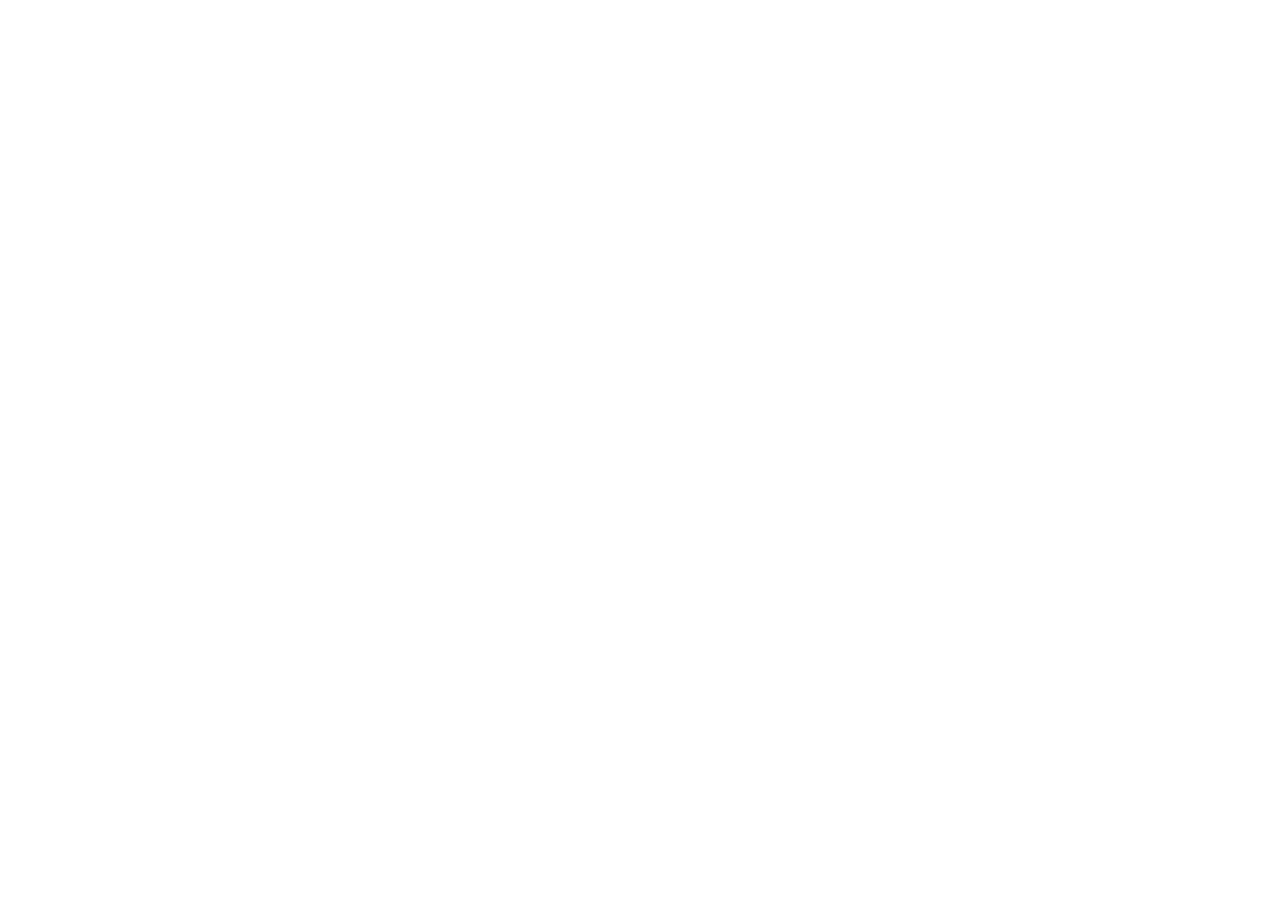
==== docs/index.html @ e8c1cd26 "Docs agregado" ====
<!doctype html><html lang="en"><head><meta charset="utf-8"/><link rel="icon" href="/favicon.ico"/><meta name="viewport" content="width=device-width,initial-scale=1"/><meta name="theme-color" content="#000000"/><meta name="description" content="Web site created using create-react-app"/><link rel="apple-touch-icon" href="/logo192.png"/><link rel="manifest" href="/manifest.json"/><link rel="stylesheet" href="https://cdnjs.cloudflare.com/ajax/libs/animate.css/4.1.1/animate.min.css"/><title>GifExpertApp</title><link href="/static/css/main.b561d2e8.chunk.css" rel="stylesheet"></head><body><noscript>You need to enable JavaScript to run this app.</noscript><div id="root"></div><script>!function(e){function r(r){for(var n,p,f=r[0],i=r[1],l=r[2],c=0,s=[];c<f.length;c++)p=f[c],Object.prototype.hasOwnProperty.call(o,p)&&o[p]&&s.push(o[p][0]),o[p]=0;for(n in i)Object.prototype.hasOwnProperty.call(i,n)&&(e[n]=i[n]);for(a&&a(r);s.length;)s.shift()();return u.push.apply(u,l||[]),t()}function t(){for(var e,r=0;r<u.length;r++){for(var t=u[r],n=!0,f=1;f<t.length;f++){var i=t[f];0!==o[i]&&(n=!1)}n&&(u.splice(r--,1),e=p(p.s=t[0]))}return e}var n={},o={1:0},u=[];function p(r){if(n[r])return n[r].exports;var t=n[r]={i:r,l:!1,exports:{}};return e[r].call(t.exports,t,t.exports,p),t.l=!0,t.exports}p.m=e,p.c=n,p.d=function(e,r,t){p.o(e,r)||Object.defineProperty(e,r,{enumerable:!0,get:t})},p.r=function(e){"undefined"!=typeof Symbol&&Symbol.toStringTag&&Object.defineProperty(e,Symbol.toStringTag,{value:"Module"}),Object.defineProperty(e,"__esModule",{value:!0})},p.t=function(e,r){if(1&r&&(e=p(e)),8&r)return e;if(4&r&&"object"==typeof e&&e&&e.__esModule)return e;var t=Object.create(null);if(p.r(t),Object.defineProperty(t,"default",{enumerable:!0,value:e}),2&r&&"string"!=typeof e)for(var n in e)p.d(t,n,function(r){return e[r]}.bind(null,n));return t},p.n=function(e){var r=e&&e.__esModule?function(){return e.default}:function(){return e};return p.d(r,"a",r),r},p.o=function(e,r){return Object.prototype.hasOwnProperty.call(e,r)},p.p="/";var f=this["webpackJsonpgif-expert-app"]=this["webpackJsonpgif-expert-app"]||[],i=f.push.bind(f);f.push=r,f=f.slice();for(var l=0;l<f.length;l++)r(f[l]);var a=i;t()}([])</script><script src="/static/js/2.d5a4d798.chunk.js"></script><script src="/static/js/main.59a70f59.chunk.js"></script></body></html>
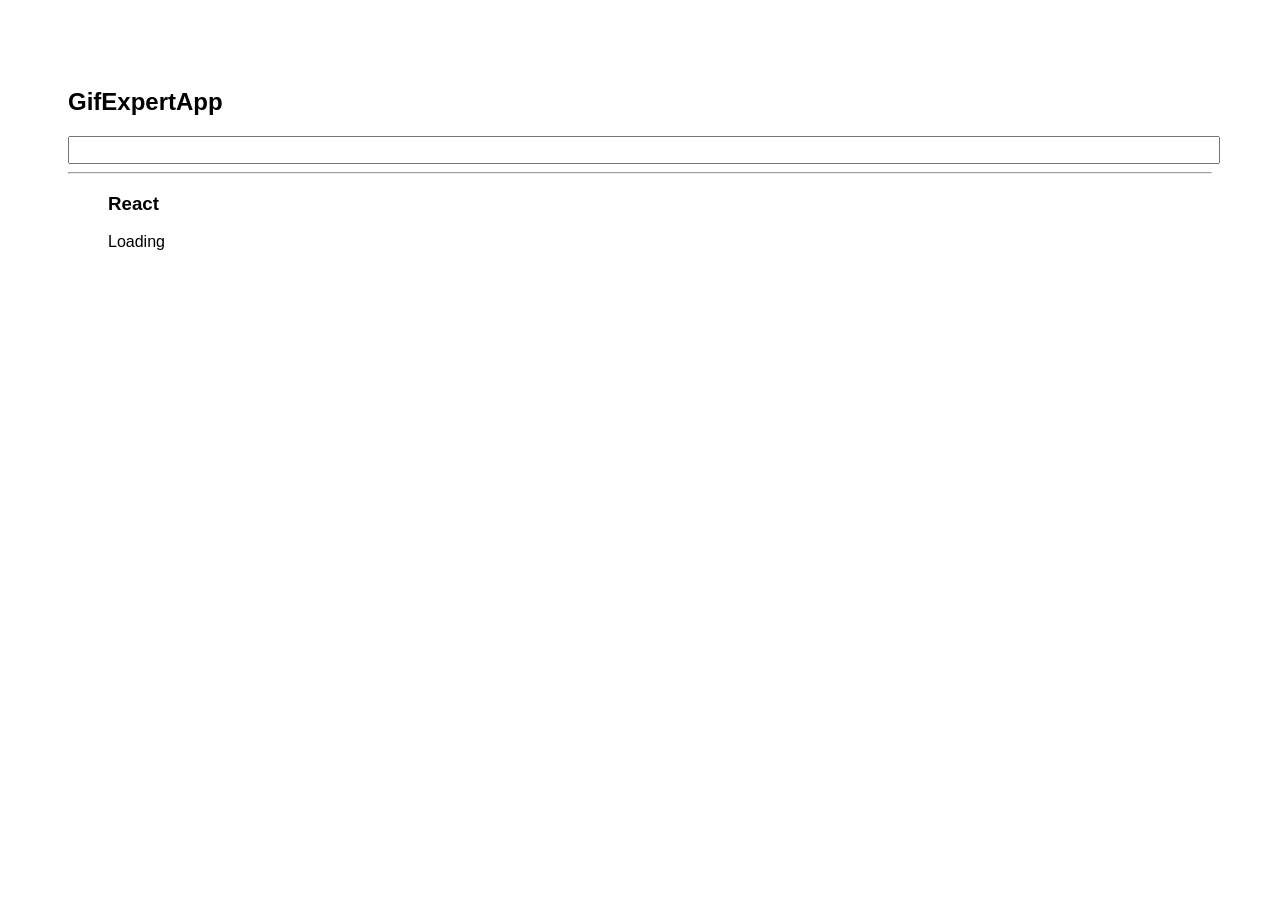
==== commit 04b93aea: "Index HTML actualizado" ====
--- a/docs/index.html
+++ b/docs/index.html
@@ -1 +1,118 @@
-<!doctype html><html lang="en"><head><meta charset="utf-8"/><link rel="icon" href="/favicon.ico"/><meta name="viewport" content="width=device-width,initial-scale=1"/><meta name="theme-color" content="#000000"/><meta name="description" content="Web site created using create-react-app"/><link rel="apple-touch-icon" href="/logo192.png"/><link rel="manifest" href="/manifest.json"/><link rel="stylesheet" href="https://cdnjs.cloudflare.com/ajax/libs/animate.css/4.1.1/animate.min.css"/><title>GifExpertApp</title><link href="/static/css/main.b561d2e8.chunk.css" rel="stylesheet"></head><body><noscript>You need to enable JavaScript to run this app.</noscript><div id="root"></div><script>!function(e){function r(r){for(var n,p,f=r[0],i=r[1],l=r[2],c=0,s=[];c<f.length;c++)p=f[c],Object.prototype.hasOwnProperty.call(o,p)&&o[p]&&s.push(o[p][0]),o[p]=0;for(n in i)Object.prototype.hasOwnProperty.call(i,n)&&(e[n]=i[n]);for(a&&a(r);s.length;)s.shift()();return u.push.apply(u,l||[]),t()}function t(){for(var e,r=0;r<u.length;r++){for(var t=u[r],n=!0,f=1;f<t.length;f++){var i=t[f];0!==o[i]&&(n=!1)}n&&(u.splice(r--,1),e=p(p.s=t[0]))}return e}var n={},o={1:0},u=[];function p(r){if(n[r])return n[r].exports;var t=n[r]={i:r,l:!1,exports:{}};return e[r].call(t.exports,t,t.exports,p),t.l=!0,t.exports}p.m=e,p.c=n,p.d=function(e,r,t){p.o(e,r)||Object.defineProperty(e,r,{enumerable:!0,get:t})},p.r=function(e){"undefined"!=typeof Symbol&&Symbol.toStringTag&&Object.defineProperty(e,Symbol.toStringTag,{value:"Module"}),Object.defineProperty(e,"__esModule",{value:!0})},p.t=function(e,r){if(1&r&&(e=p(e)),8&r)return e;if(4&r&&"object"==typeof e&&e&&e.__esModule)return e;var t=Object.create(null);if(p.r(t),Object.defineProperty(t,"default",{enumerable:!0,value:e}),2&r&&"string"!=typeof e)for(var n in e)p.d(t,n,function(r){return e[r]}.bind(null,n));return t},p.n=function(e){var r=e&&e.__esModule?function(){return e.default}:function(){return e};return p.d(r,"a",r),r},p.o=function(e,r){return Object.prototype.hasOwnProperty.call(e,r)},p.p="/";var f=this["webpackJsonpgif-expert-app"]=this["webpackJsonpgif-expert-app"]||[],i=f.push.bind(f);f.push=r,f=f.slice();for(var l=0;l<f.length;l++)r(f[l]);var a=i;t()}([])</script><script src="/static/js/2.d5a4d798.chunk.js"></script><script src="/static/js/main.59a70f59.chunk.js"></script></body></html>+<!DOCTYPE html>
+<html lang="en">
+  <head>
+    <meta charset="utf-8" />
+    <link rel="icon" href="./favicon.ico" />
+    <meta name="viewport" content="width=device-width,initial-scale=1" />
+    <meta name="theme-color" content="#000000" />
+    <meta
+      name="description"
+      content="Web site created using create-react-app"
+    />
+    <link rel="apple-touch-icon" href="./logo192.png" />
+    <link rel="manifest" href="./manifest.json" />
+    <link
+      rel="stylesheet"
+      href="https://cdnjs.cloudflare.com/ajax/libs/animate.css/4.1.1/animate.min.css"
+    />
+    <title>GifExpertApp</title>
+    <link href="./static/css/main.b561d2e8.chunk.css" rel="stylesheet" />
+  </head>
+  <body>
+    <noscript>You need to enable JavaScript to run this app.</noscript>
+    <div id="root"></div>
+    <script>
+      !(function (e) {
+        function r(r) {
+          for (
+            var n, p, f = r[0], i = r[1], l = r[2], c = 0, s = [];
+            c < f.length;
+            c++
+          )
+            (p = f[c]),
+              Object.prototype.hasOwnProperty.call(o, p) &&
+                o[p] &&
+                s.push(o[p][0]),
+              (o[p] = 0);
+          for (n in i)
+            Object.prototype.hasOwnProperty.call(i, n) && (e[n] = i[n]);
+          for (a && a(r); s.length; ) s.shift()();
+          return u.push.apply(u, l || []), t();
+        }
+        function t() {
+          for (var e, r = 0; r < u.length; r++) {
+            for (var t = u[r], n = !0, f = 1; f < t.length; f++) {
+              var i = t[f];
+              0 !== o[i] && (n = !1);
+            }
+            n && (u.splice(r--, 1), (e = p((p.s = t[0]))));
+          }
+          return e;
+        }
+        var n = {},
+          o = { 1: 0 },
+          u = [];
+        function p(r) {
+          if (n[r]) return n[r].exports;
+          var t = (n[r] = { i: r, l: !1, exports: {} });
+          return e[r].call(t.exports, t, t.exports, p), (t.l = !0), t.exports;
+        }
+        (p.m = e),
+          (p.c = n),
+          (p.d = function (e, r, t) {
+            p.o(e, r) ||
+              Object.defineProperty(e, r, { enumerable: !0, get: t });
+          }),
+          (p.r = function (e) {
+            "undefined" != typeof Symbol &&
+              Symbol.toStringTag &&
+              Object.defineProperty(e, Symbol.toStringTag, { value: "Module" }),
+              Object.defineProperty(e, "__esModule", { value: !0 });
+          }),
+          (p.t = function (e, r) {
+            if ((1 & r && (e = p(e)), 8 & r)) return e;
+            if (4 & r && "object" == typeof e && e && e.__esModule) return e;
+            var t = Object.create(null);
+            if (
+              (p.r(t),
+              Object.defineProperty(t, "default", { enumerable: !0, value: e }),
+              2 & r && "string" != typeof e)
+            )
+              for (var n in e)
+                p.d(
+                  t,
+                  n,
+                  function (r) {
+                    return e[r];
+                  }.bind(null, n)
+                );
+            return t;
+          }),
+          (p.n = function (e) {
+            var r =
+              e && e.__esModule
+                ? function () {
+                    return e.default;
+                  }
+                : function () {
+                    return e;
+                  };
+            return p.d(r, "a", r), r;
+          }),
+          (p.o = function (e, r) {
+            return Object.prototype.hasOwnProperty.call(e, r);
+          }),
+          (p.p = "/");
+        var f = (this["webpackJsonpgif-expert-app"] =
+            this["webpackJsonpgif-expert-app"] || []),
+          i = f.push.bind(f);
+        (f.push = r), (f = f.slice());
+        for (var l = 0; l < f.length; l++) r(f[l]);
+        var a = i;
+        t();
+      })([]);
+    </script>
+    <script src="./static/js/2.d5a4d798.chunk.js"></script>
+    <script src="./static/js/main.59a70f59.chunk.js"></script>
+  </body>
+</html>
--- a/docs/static/css/main.b561d2e8.chunk.css
+++ b/docs/static/css/main.b561d2e8.chunk.css
@@ -0,0 +1,2 @@
+*{font-family:Arial,Helvetica,sans-serif}body{padding:60px}input{color:grey;font-size:1.2rem;width:100%;outline:none}.cardGrid{display:-webkit-flex;display:flex;-webkit-flex-direction:row;flex-direction:row;-webkit-flex-wrap:wrap;flex-wrap:wrap}.card{-webkit-align-content:center;align-content:center;border:1px solid grey;border-radius:6px;margin-bottom:10px;margin-right:10px;overflow:hidden}.card p{padding:5px;text-align:center}.card img{max-height:170px}
+/*# sourceMappingURL=main.b561d2e8.chunk.css.map */
